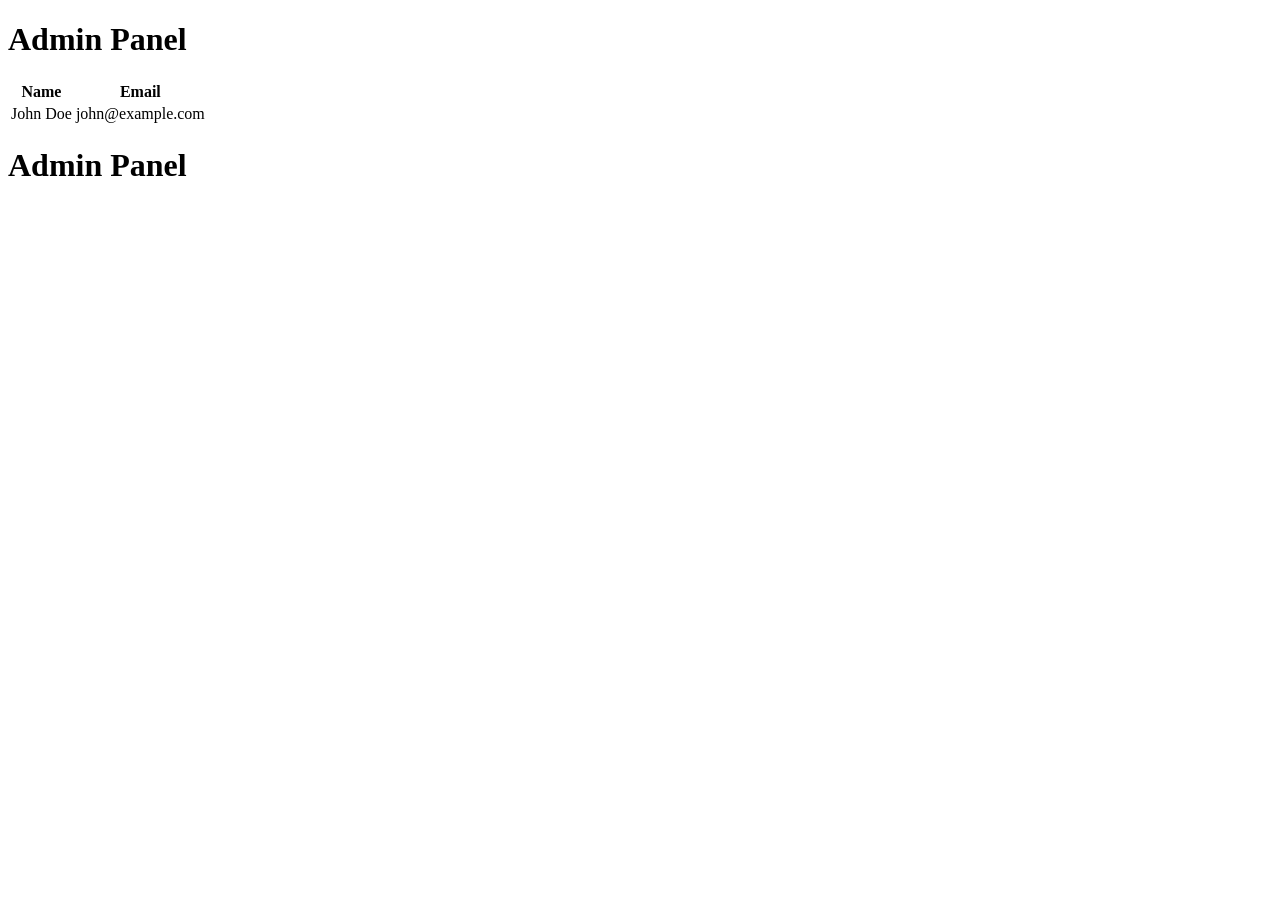
==== screens/admin.html @ ac35566a "added register and login" ====
<!DOCTYPE html>
<html lang="en">
<head>
    <meta charset="UTF-8">
    <meta name="viewport" content="width=device-width, initial-scale=1.0">
    <title>Admin Panel</title>
    <link rel="stylesheet" href="../styles/index.css">
</head>
<body>
    <h1>Admin Panel</h1>
    <table class="table">
        <tr>
            <th>Name</th>
            <th>Email</th>
        </tr>
        <tr>
            <td>John Doe</td>
            <td>john@example.com</td>
        </tr>
    </table>
    <h1>Admin Panel</h1>
</body>
</html>
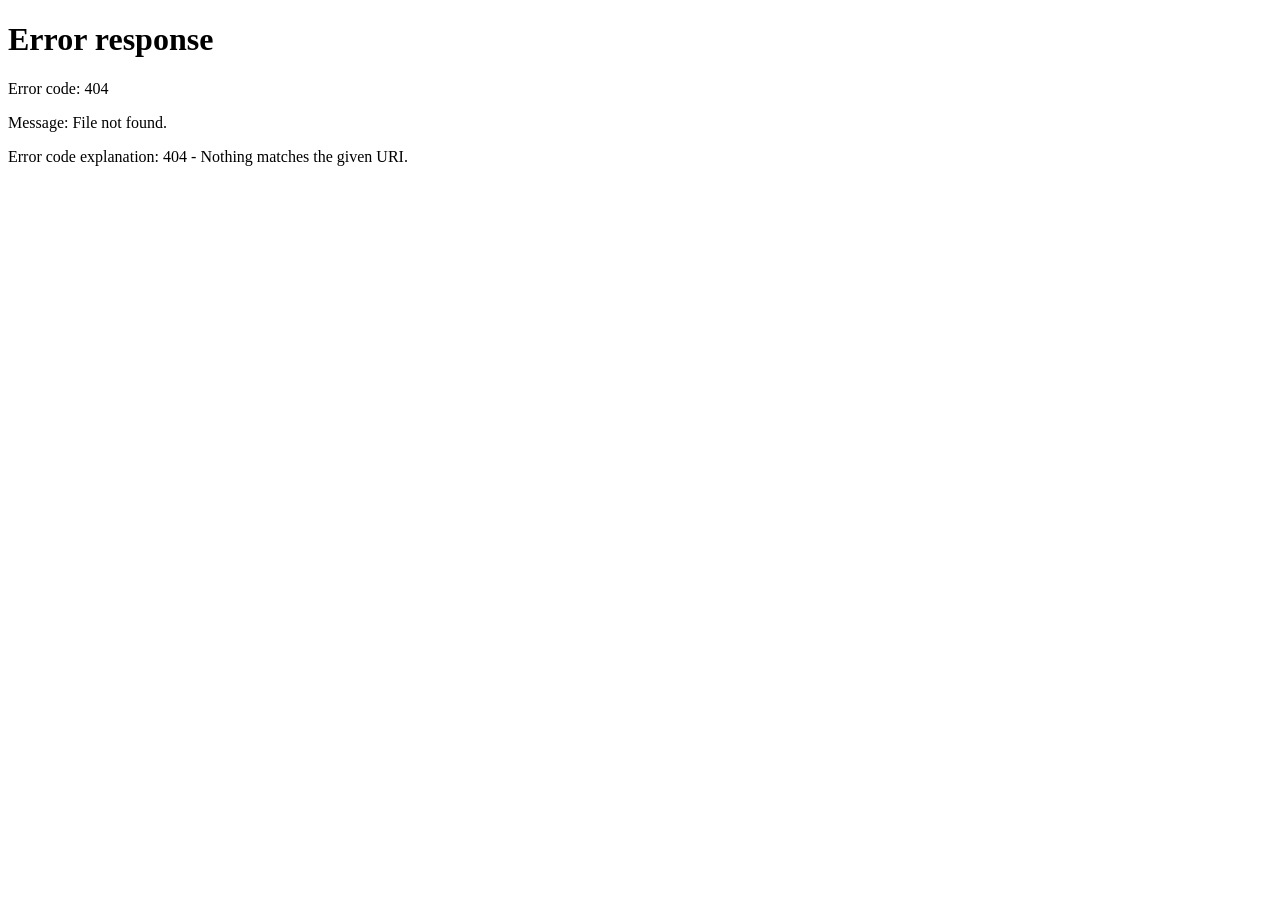
==== commit da0cb258: "EQFE - 1 - Merged everything from before with code that wans't in the repository yet. (Login does no" ====
--- a/screens/admin.html
+++ b/screens/admin.html
@@ -1,23 +1,31 @@
 <!DOCTYPE html>
 <html lang="en">
+
 <head>
     <meta charset="UTF-8">
     <meta name="viewport" content="width=device-width, initial-scale=1.0">
-    <title>Admin Panel</title>
-    <link rel="stylesheet" href="../styles/index.css">
+    <title>Admin</title>
+    <link rel="stylesheet" href="../styles/Main.css">
 </head>
+
 <body>
-    <h1>Admin Panel</h1>
-    <table class="table">
-        <tr>
-            <th>Name</th>
-            <th>Email</th>
-        </tr>
-        <tr>
-            <td>John Doe</td>
-            <td>john@example.com</td>
-        </tr>
-    </table>
-    <h1>Admin Panel</h1>
+    <div class="container">
+        <button id="dark-mode-toggle" type="button"></button>
+        <div class="top-bar">
+            <a href="Index.html" class="btn-text" data-i18n="home">Home</a>
+            <button type="button" class="btn-text" id="logout-btn" data-i18n="logout">Logout</button>
+        </div>
+
+        <h1>Admin</h1>
+        <p class="subtitle">Admin area</p>
+    </div>
+
+    <script src="../js/App.js"></script>
+    <script>
+        requireAdmin();
+        document.getElementById("logout-btn").addEventListener("click", logout);
+        setupSiteSettings();
+    </script>
 </body>
+
 </html>
--- a/styles/Main.css
+++ b/styles/Main.css
@@ -0,0 +1,551 @@
+* {
+    box-sizing: border-box;
+    margin: 0;
+    padding: 0;
+}
+
+body {
+    font-family: system-ui, -apple-system, sans-serif;
+    background: #0f172a;
+    color: #f1f5f9;
+    display: flex;
+    justify-content: center;
+    align-items: center;
+    min-height: 100vh;
+    padding: 20px;
+}
+
+.container {
+    background: #1e293b;
+    border-radius: 16px;
+    padding: 32px 28px;
+    width: 100%;
+    max-width: 520px;
+    box-shadow: 0 10px 30px rgba(0, 0, 0, 0.4);
+}
+
+h1 {
+    text-align: center;
+    font-size: 28px;
+    margin-bottom: 8px;
+}
+
+.subtitle {
+    text-align: center;
+    color: #94a3b8;
+    margin-bottom: 28px;
+    font-size: 15px;
+}
+
+.top-bar {
+    display: flex;
+    justify-content: space-between;
+    align-items: center;
+    margin-bottom: 24px;
+    gap: 12px;
+}
+
+.user-chip {
+    display: flex;
+    flex-direction: column;
+    gap: 2px;
+}
+
+.user-label {
+    font-size: 12px;
+    color: #94a3b8;
+}
+
+a.btn-text,
+button.btn-text {
+    background: transparent;
+    border: none;
+    color: #94a3b8;
+    font-size: 14px;
+    font-weight: 500;
+    cursor: pointer;
+    padding: 6px 10px;
+    width: auto;
+    display: inline-block;
+    text-align: left;
+    text-decoration: none;
+    border-radius: 6px;
+}
+
+a.btn-text:hover,
+button.btn-text:hover {
+    color: #f1f5f9;
+}
+
+.form-group {
+    margin-bottom: 18px;
+}
+
+label {
+    display: block;
+    margin-bottom: 8px;
+    font-size: 14px;
+    color: #94a3b8;
+}
+
+input {
+    width: 100%;
+    padding: 14px 16px;
+    border-radius: 10px;
+    border: 2px solid #334155;
+    background: #0f172a;
+    color: #f1f5f9;
+    font-size: 16px;
+    outline: none;
+}
+
+input:focus {
+    border-color: #3b82f6;
+}
+
+button.btn-main,
+a.btn-main {
+    width: 100%;
+    background: #3b82f6;
+    color: white;
+    border: none;
+    padding: 14px 20px;
+    border-radius: 12px;
+    font-size: 16px;
+    font-weight: 600;
+    cursor: pointer;
+    text-decoration: none;
+    display: block;
+    text-align: center;
+}
+
+button.btn-main:hover:not(:disabled),
+a.btn-main:hover {
+    background: #2563eb;
+}
+
+button.btn-main:disabled {
+    background: #475569;
+    cursor: not-allowed;
+}
+
+button.btn-secondary,
+a.btn-secondary {
+    width: 100%;
+    background: #475569;
+    color: white;
+    border: none;
+    padding: 14px 20px;
+    border-radius: 12px;
+    font-size: 16px;
+    font-weight: 600;
+    cursor: pointer;
+    text-decoration: none;
+    display: block;
+    text-align: center;
+    margin-top: 12px;
+}
+
+button.btn-secondary:hover,
+a.btn-secondary:hover {
+    background: #64748b;
+}
+
+.error {
+    background: #7f1d1d;
+    color: #fca5a5;
+    padding: 12px;
+    border-radius: 8px;
+    text-align: center;
+    margin-bottom: 18px;
+    display: none;
+}
+
+.register-link {
+    text-align: center;
+    margin-top: 22px;
+    font-size: 14px;
+    color: #94a3b8;
+}
+
+.register-link a {
+    color: #3b82f6;
+    text-decoration: none;
+    font-weight: 600;
+}
+
+.register-link a:hover {
+    text-decoration: underline;
+}
+
+.menu-actions {
+    display: flex;
+    flex-direction: column;
+    gap: 12px;
+}
+
+.menu-card {
+    width: 100%;
+    background: #3b82f6;
+    color: white;
+    border: none;
+    padding: 20px;
+    border-radius: 12px;
+    font-size: 16px;
+    font-weight: 600;
+    cursor: pointer;
+    text-decoration: none;
+    display: block;
+    text-align: center;
+}
+
+.menu-card:hover {
+    background: #2563eb;
+}
+
+.menu-card.secondary {
+    background: #475569;
+}
+
+.menu-card.secondary:hover {
+    background: #64748b;
+}
+
+.menu-title {
+    display: block;
+    font-size: 18px;
+    margin-bottom: 4px;
+}
+
+.menu-desc {
+    display: block;
+    font-size: 13px;
+    font-weight: 400;
+    opacity: 0.85;
+}
+
+.header {
+    display: flex;
+    justify-content: space-between;
+    margin-bottom: 22px;
+    font-size: 16px;
+    color: #94a3b8;
+}
+
+.header strong {
+    color: #f1f5f9;
+}
+
+.question {
+    font-size: 20px;
+    font-weight: 600;
+    margin-bottom: 22px;
+    line-height: 1.4;
+}
+
+.option {
+    background: #334155;
+    padding: 14px 16px;
+    margin-bottom: 10px;
+    border-radius: 10px;
+    cursor: pointer;
+    border: 2px solid transparent;
+    user-select: none;
+}
+
+.option:hover {
+    background: #475569;
+}
+
+.option.selected {
+    border-color: #3b82f6;
+    background: #1d4ed8;
+}
+
+.option.correct {
+    background: #166534;
+    border-color: #22c55e;
+}
+
+.option.wrong {
+    background: #991b1b;
+    border-color: #ef4444;
+}
+
+.feedback {
+    margin: 18px 0;
+    padding: 12px;
+    border-radius: 8px;
+    text-align: center;
+    font-weight: 600;
+    display: none;
+}
+
+.feedback.correct {
+    background: #14532d;
+    color: #86efac;
+    display: block;
+}
+
+.feedback.wrong {
+    background: #7f1d1d;
+    color: #fca5a5;
+    display: block;
+}
+
+#result-screen {
+    display: none;
+    text-align: center;
+}
+
+.stat {
+    font-size: 17px;
+    margin: 10px 0;
+    color: #cbd5e1;
+}
+
+.stat strong {
+    color: #f1f5f9;
+}
+
+.leaderboard-scroll {
+    max-height: 320px;
+    overflow-y: auto;
+    padding-right: 4px;
+    margin-bottom: 4px;
+}
+
+.player {
+    display: flex;
+    align-items: center;
+    background: #334155;
+    padding: 14px 16px;
+    margin-bottom: 10px;
+    border-radius: 10px;
+    border: 2px solid transparent;
+}
+
+.player.current-user {
+    background: #1d4ed8;
+    border-color: #3b82f6;
+    font-weight: 700;
+}
+
+.player.current-user.in-list {
+    opacity: 0.85;
+}
+
+.rank {
+    width: 52px;
+    font-weight: 700;
+    color: #94a3b8;
+}
+
+.player.current-user .rank {
+    color: #93c5fd;
+}
+
+.name {
+    flex: 1;
+}
+
+.score {
+    font-weight: 700;
+    font-size: 17px;
+}
+
+.you-panel {
+    margin-top: 8px;
+    padding-top: 12px;
+    border-top: 1px solid #334155;
+}
+
+.you-label {
+    font-size: 12px;
+    color: #94a3b8;
+    margin-bottom: 8px;
+    text-transform: uppercase;
+    letter-spacing: 0.04em;
+}
+
+.you-panel .player {
+    margin-bottom: 0;
+}
+
+.loading,
+.error-inline {
+    text-align: center;
+    color: #94a3b8;
+    padding: 32px 0;
+}
+
+/* =========================================================
+   SHARED LIGHT / DARK MODE
+   ========================================================= */
+
+body {
+    background: #f8fafc;
+    color: #1e293b;
+    transition: background-color .25s ease, color .25s ease;
+}
+
+.container {
+    background: #ffffff;
+    box-shadow: 0 10px 30px rgba(0, 0, 0, .12);
+}
+
+.subtitle,
+.user-label,
+.register-link,
+.btn-text,
+.loading,
+.error-inline,
+label,
+.header {
+    color: #64748b;
+}
+
+.header strong {
+    color: #1e293b;
+}
+
+input {
+    background: #ffffff;
+    color: #1e293b;
+    border-color: #cbd5e1;
+}
+
+.option {
+    background: #e2e8f0;
+    color: #1e293b;
+}
+
+.option:hover {
+    background: #cbd5e1;
+}
+
+.player {
+    background: #e2e8f0;
+    color: #1e293b;
+}
+
+.you-panel {
+    border-top-color: #cbd5e1;
+}
+
+#dark-mode-toggle {
+    display: inline-block;
+    width: auto;
+    padding: 9px 13px;
+    margin-bottom: 12px;
+    border: 1px solid #cbd5e1;
+    border-radius: 8px;
+    background: #ffffff;
+    color: #1e293b;
+    cursor: pointer;
+    font: inherit;
+    font-size: 14px;
+    font-weight: 600;
+}
+
+#dark-mode-toggle:hover {
+    background: #f1f5f9;
+}
+
+/* DARK */
+body.dark-mode {
+    background: #0f172a;
+    color: #f1f5f9;
+}
+
+body.dark-mode .container {
+    background: #1e293b;
+    color: #f1f5f9;
+    box-shadow: 0 10px 30px rgba(0, 0, 0, .4);
+}
+
+body.dark-mode .subtitle,
+body.dark-mode .user-label,
+body.dark-mode .register-link,
+body.dark-mode .btn-text,
+body.dark-mode .loading,
+body.dark-mode .error-inline,
+body.dark-mode label,
+body.dark-mode .header {
+    color: #94a3b8;
+}
+
+body.dark-mode .header strong {
+    color: #f1f5f9;
+}
+
+body.dark-mode input {
+    background: #0f172a;
+    color: #f1f5f9;
+    border-color: #334155;
+}
+
+body.dark-mode input::placeholder {
+    color: #94a3b8;
+}
+
+body.dark-mode .option {
+    background: #334155;
+    color: #f1f5f9;
+}
+
+body.dark-mode .option:hover {
+    background: #475569;
+}
+
+body.dark-mode .player {
+    background: #334155;
+    color: #f1f5f9;
+}
+
+body.dark-mode .you-panel {
+    border-top-color: #334155;
+}
+
+body.dark-mode #dark-mode-toggle {
+    background: #334155;
+    color: #f1f5f9;
+    border-color: #475569;
+}
+
+body.dark-mode #dark-mode-toggle:hover {
+    background: #475569;
+}
+
+/* OPTIONS PAGE */
+.settings-group {
+    margin-bottom: 22px;
+}
+
+.settings-label {
+    display: block;
+    margin-bottom: 8px;
+    color: #64748b;
+    font-size: 14px;
+    font-weight: 600;
+}
+
+body.dark-mode .settings-label {
+    color: #94a3b8;
+}
+
+#language-select {
+    width: 100%;
+    padding: 12px 14px;
+    border: 2px solid #cbd5e1;
+    border-radius: 10px;
+    background: #ffffff;
+    color: #1e293b;
+    font: inherit;
+}
+
+body.dark-mode #language-select {
+    background: #0f172a;
+    color: #f1f5f9;
+    border-color: #334155;
+}
